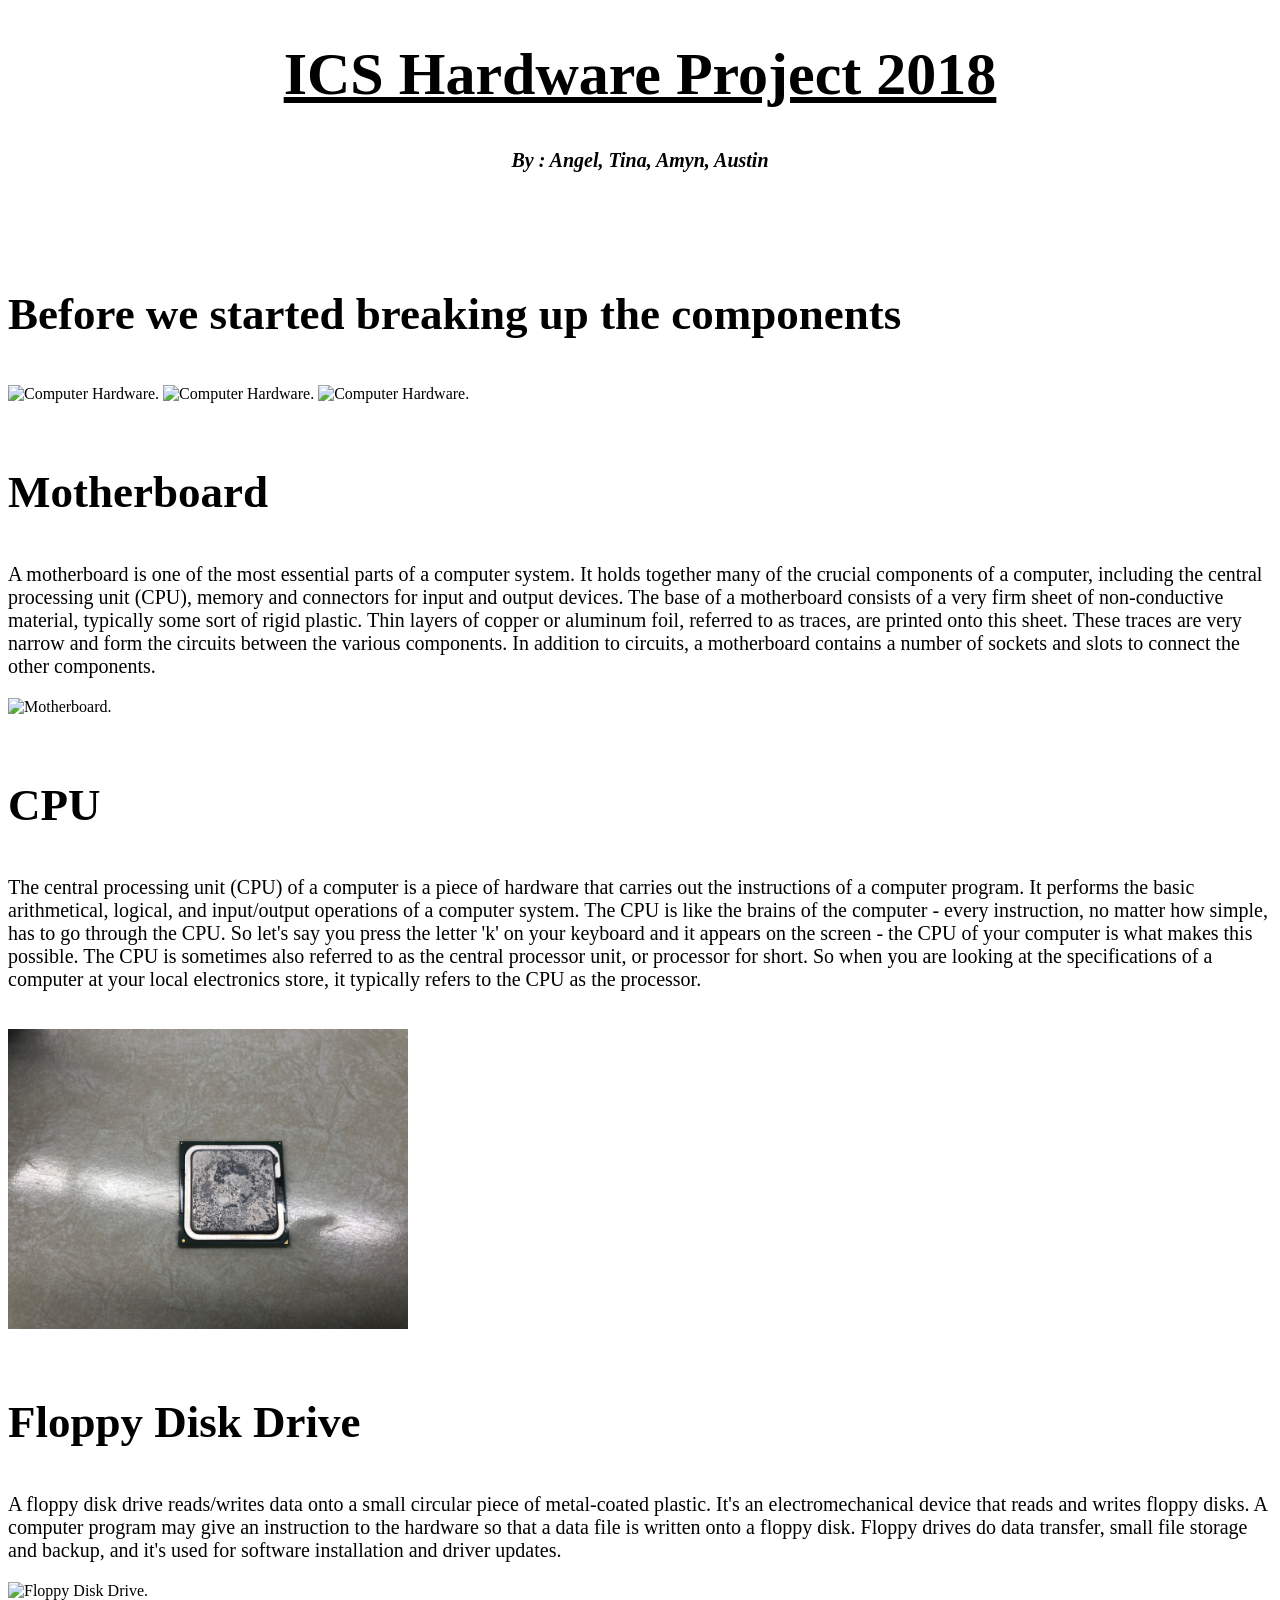
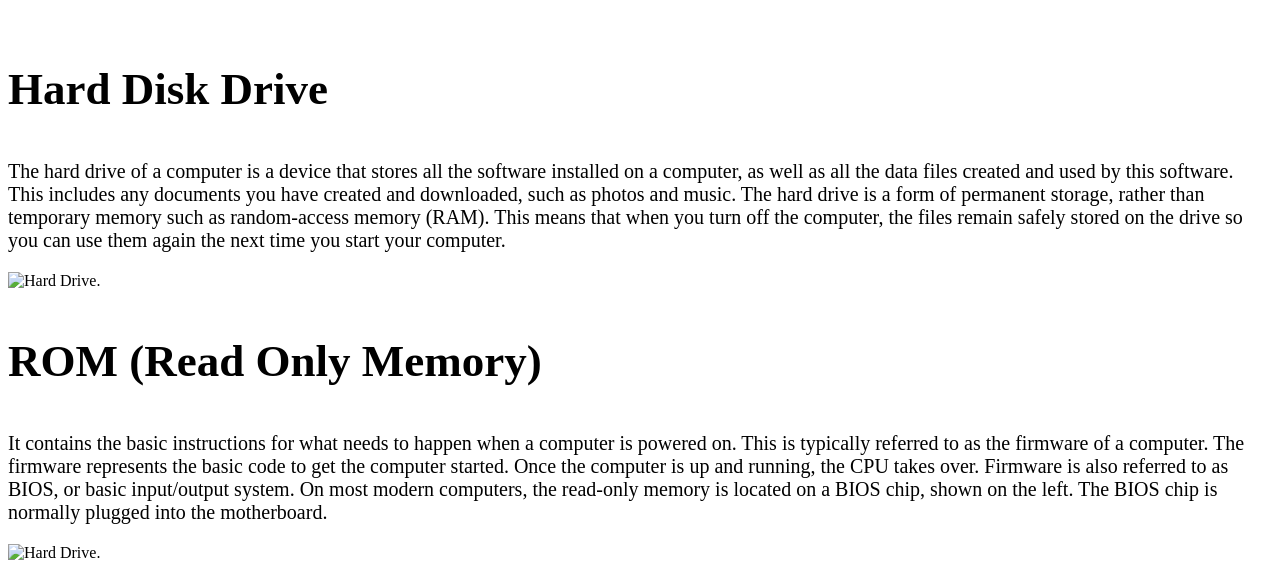
==== Hardware Project/hardware.html @ 2dbf4af2 "Add files via upload" ====
<!doctype html>
<!-- Made By Austin Xu -->
<html lang=en> 
   <head> 
      <meta charset="UTF-8">
      <link rel ="icon" href="http://image.slidesharecdn.com/software-hardware-150923114738-lva1-app6891/95/software-hardware-5-638.jpg?cb=1443008892">
      <link rel="stylesheet" type="text/css" href="hardware.css" /> 
      <title> ICS Hardware Project 2018 </title>
   </head>
   <body>
      <h1 class = "title"> ICS Hardware Project 2018 </h1>
      <h2 class = "names"> By : Angel, Tina, Amyn, Austin </h2>
      <br>
      <br>
      <br>
      <h3> Before we started breaking up the components </h3>
      <img src = "start.jpg" width="400" height="300" alt = "Computer Hardware." />
      <img src = "start2.jpg" width="400" height="300" alt = "Computer Hardware." />
      <img src = "start3.jpg" width="400" height="300" alt = "Computer Hardware." />
      <br>
      <br>
      <h3> Motherboard </h3>
      <p> A motherboard is one of the most essential parts of a computer system. It holds together many of the crucial components of a computer, 
      including the central processing unit (CPU), memory and connectors for input and output devices. The base of a motherboard consists of a very firm sheet of non-conductive material, 
      typically some sort of rigid plastic. Thin layers of copper or aluminum foil, referred to as traces, are printed onto this sheet. These traces are very narrow and form the circuits between the various components.
      In addition to circuits, a motherboard contains a number of sockets and slots to connect the other components. </p>
      <img src = "motherboard.jpg" width="400" height="300" alt = "Motherboard." />
      <br>
      <br>
      <h3> CPU </h3>
      <p> The central processing unit (CPU) of a computer is a piece of hardware that carries out the instructions of a computer program.
      It performs the basic arithmetical, logical, and input/output operations of a computer system. 
      The CPU is like the brains of the computer - every instruction, no matter how simple, has to go through the CPU. So let's say you press the letter 'k' on your keyboard and it appears on the screen
      - the CPU of your computer is what makes this possible. The CPU is sometimes also referred to as the central processor unit, or processor for short.
      So when you are looking at the specifications of a computer at your local electronics store, it typically refers to the CPU as the processor. </p>
      <br>
      <img src = "cpu.jpg" width="400" height="300" alt = "A CPU(Computer Processing Unit)." />
      <br>
      <br>
      <h3> Floppy Disk Drive </h3>
      <p> A floppy disk drive reads/writes data onto a small circular piece of metal-coated plastic. It&#39s an electromechanical device that reads and writes floppy disks. 
      A computer program may give an instruction to the hardware so that a data file is written onto a floppy disk.
      Floppy drives do data transfer, small file storage and backup, and it&#39s used for software installation and driver updates. </p>
      <img src = "floppydiskdrive.jpg" width="400" height="300" alt = "Floppy Disk Drive." />
      <br>
      <br>
      <h3> Hard Disk Drive </h3>
      <p> The hard drive of a computer is a device that stores all the software installed on a computer, as well as all the data files created and used by this software.
      This includes any documents you have created and downloaded, such as photos and music. 
      The hard drive is a form of permanent storage, rather than temporary memory such as random-access memory (RAM).
      This means that when you turn off the computer, the files remain safely stored on the drive so you can use them again the next time you start your computer. </p>
      <img src = "harddrive.jpg" width="400" height="300" alt = "Hard Drive." />
      <h3> ROM (Read Only Memory) </h3>
      <p> It contains the basic instructions for what needs to happen when a computer is powered on. 
      This is typically referred to as the firmware of a computer. The firmware represents the basic code to get the computer started.
      Once the computer is up and running, the CPU takes over. Firmware is also referred to as BIOS, or basic input/output system.
      On most modern computers, the read-only memory is located on a BIOS chip, shown on the left. The BIOS chip is normally plugged into the motherboard. </p>
      <img src = "rom.jpg" width="400" height="300" alt = "Hard Drive." />
   </body>
</html>
---- Hardware Project/hardware.css ----
.title{
        font-size: 60px;
	font-weight: bolder;
        text-align: center;
	text-decoration: underline;
	text-decoration-color: black;
	color: black;
}

.names{
        font-style: italic;
        font-size: 20px;
        text-align: center;
	color: black;
}

h3{
        font-size: 45px;
	font-weight: bolder;
        text-align: left-side;
	color: black;
}

p{
   	font-size: 20px;
        text-align: left-side;
	color: black;
}
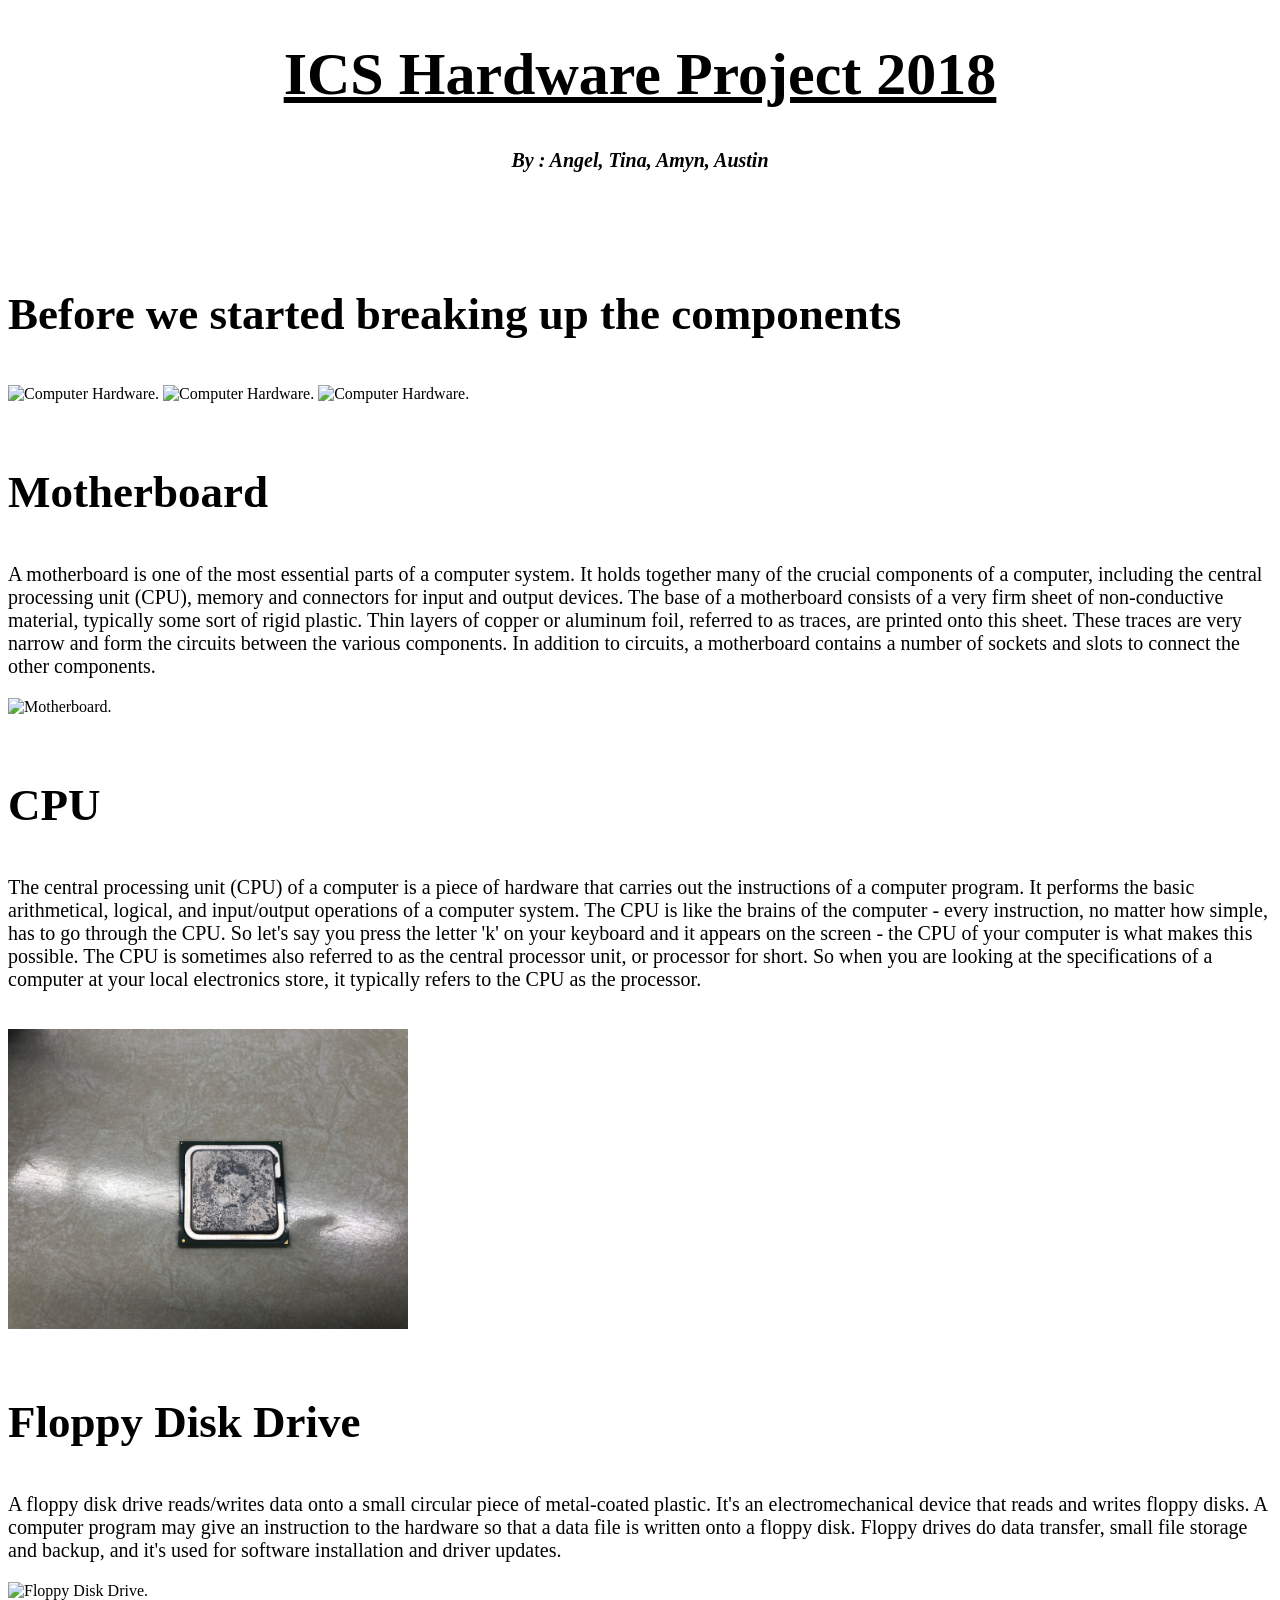
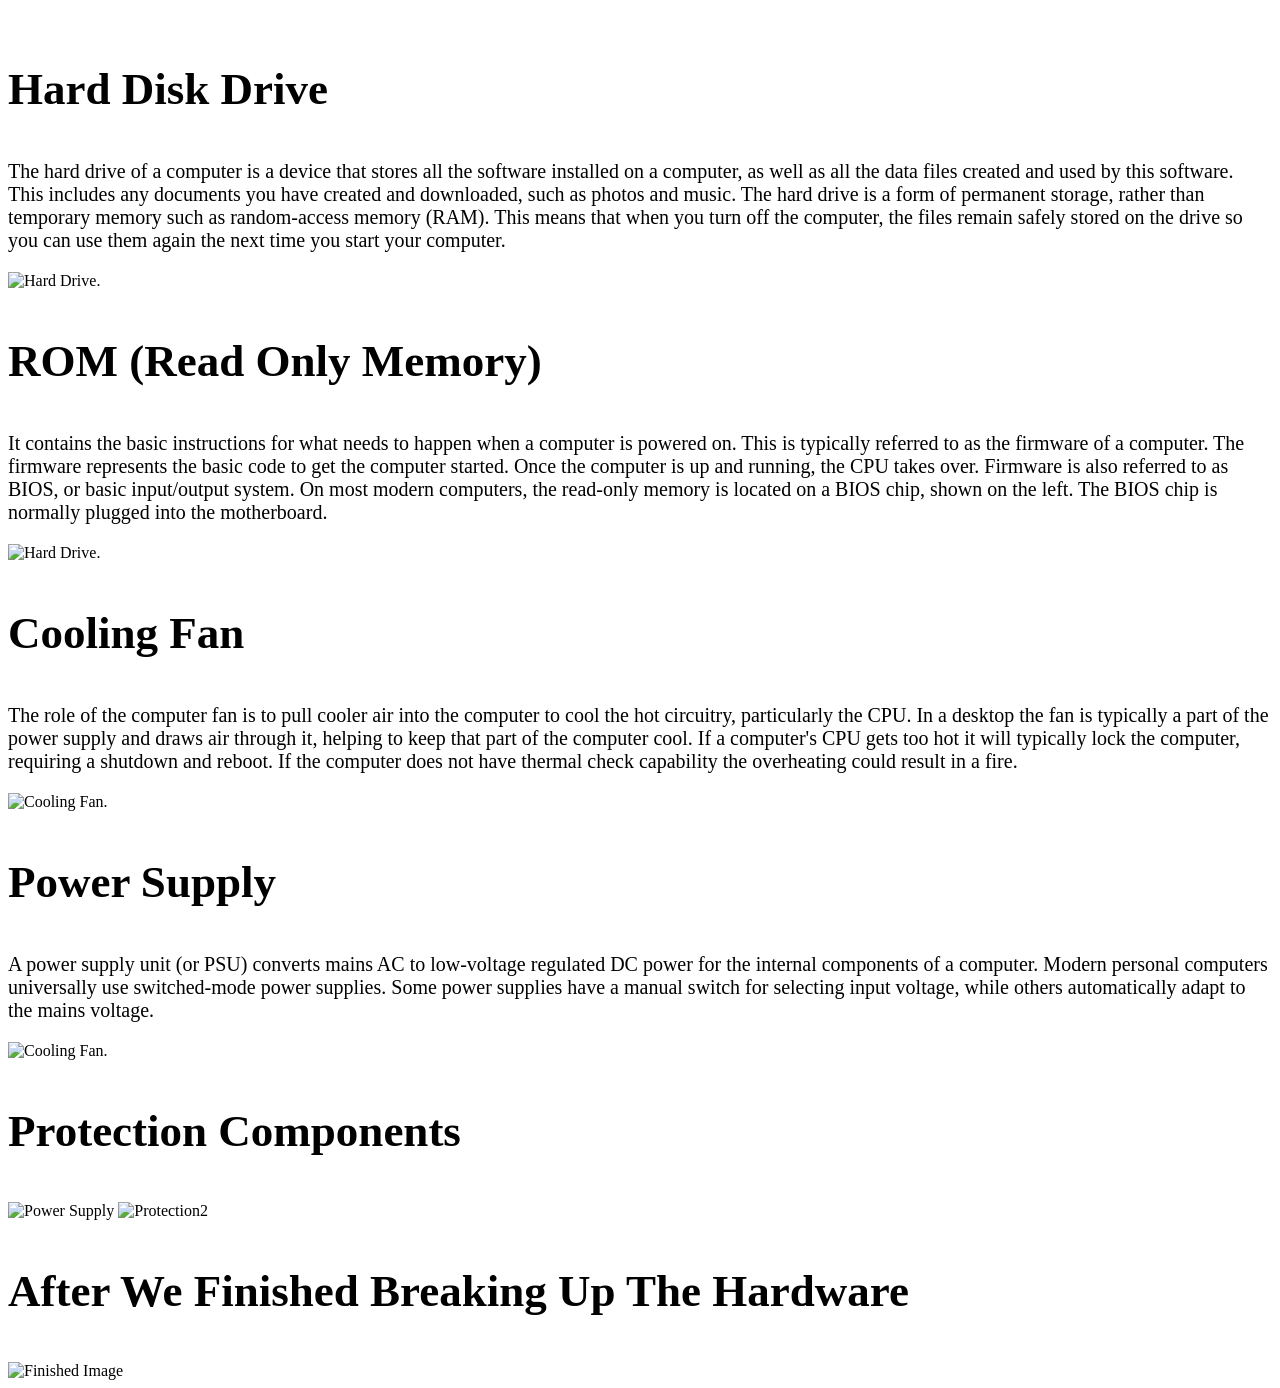
==== commit 252e3dbe: "Update hardware.html" ====
--- a/Hardware Project/hardware.html
+++ b/Hardware Project/hardware.html
@@ -56,5 +56,21 @@
       Once the computer is up and running, the CPU takes over. Firmware is also referred to as BIOS, or basic input/output system.
       On most modern computers, the read-only memory is located on a BIOS chip, shown on the left. The BIOS chip is normally plugged into the motherboard. </p>
       <img src = "rom.jpg" width="400" height="300" alt = "Hard Drive." />
+      <h3> Cooling Fan </h3>
+      <p> The role of the computer fan is to pull cooler air into the computer to cool the hot circuitry, particularly the CPU.
+      In a desktop the fan is typically a part of the power supply and draws air through it, helping to keep that part of the computer cool.
+      If a computer's CPU gets too hot it will typically lock the computer, requiring a shutdown and reboot.
+      If the computer does not have thermal check capability the overheating could result in a fire. </p>
+      <img src = "coolingfan.jpg" width="400" height="300" alt = "Cooling Fan." />
+      <h3> Power Supply </h3>
+      <p> A power supply unit (or PSU) converts mains AC to low-voltage regulated DC power for the internal components of a computer. 
+      Modern personal computers universally use switched-mode power supplies. Some power supplies have a manual switch for selecting input voltage, while others automatically adapt to the mains voltage. </p>
+      <img src = "powersupply.jpg" width="400" height="300" alt = "Cooling Fan." />
+      <h3> Protection Components </h3>
+      <img src = "protection.jpg" width="400" height="300" alt = "Power Supply" />
+      <img src = "protection2.jpg" width="400" height="300" alt = "Protection2" />
+      <h3> After We Finished Breaking Up The Hardware </h3>
+      <img src = "finished.jpg" width="400" height="300" alt = "Finished Image" />
    </body>
 </html>
+
